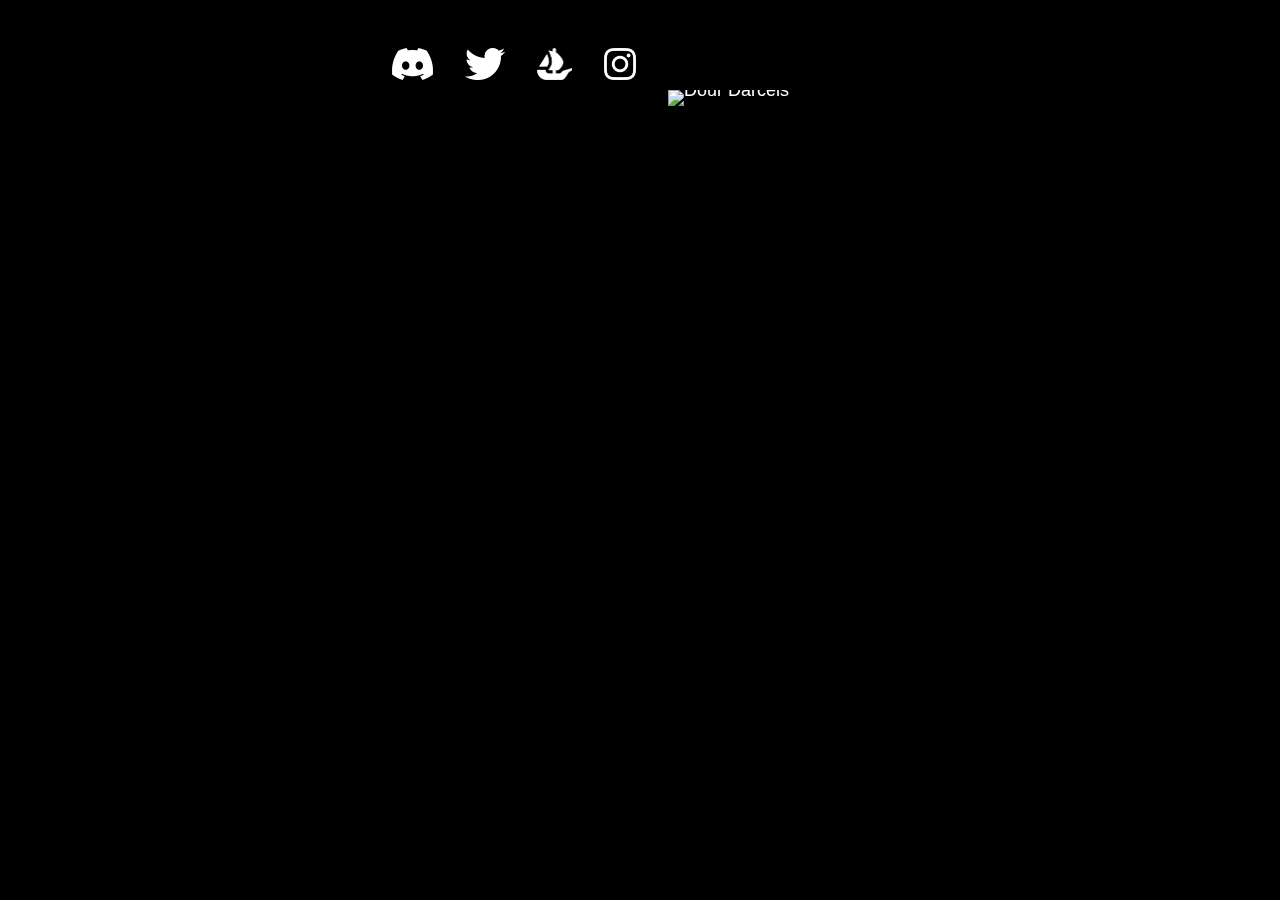
==== colette/index.html @ 50b35cbd "Update index.html" ====
<!--

Code by Adam Johnson
https://github.com/awj5

-->
<!DOCTYPE html>
<html lang="en">
    <head>
        <title>colette x Dour Darcels</title>
        <meta charset="utf-8" />
        <meta name="viewport" content="width=device-width, initial-scale=1.0">
        <meta name="description" content="colette x Dour Darcels is a collection of 1/1 NFTs, uniting the two entities who have collaborated together on various projects for over 10 years." />
        <link rel="icon" href="/assets/img/favicon.png" />

        <!-- CSS -->
        <link rel="stylesheet" href="/assets/css/global.css" />
        <link rel="stylesheet" href="/colette/assets/css/global.css" />
    </head>

    <body class="no-touch">
        <!-- Sections -->
        <section id="section-colette-1">
            <div class="section-wrapper">
                <div class="section-column section-column-right">
                    <h2>colette x<br />Dour<br />Darcels</h2>
                    <p><strong>25 x 1/1 NFTs</strong> to celebrate the <strong>25th anniversary</strong> of colette opening &amp; the <strong>10th anniversary</strong> of the Darcel Disappoints exhibition ‘150/15’.<br />
                    <br />
                    <strong>Launching March 20</strong></p>

                    <form class="js-cm-form" id="subForm" action="https://www.createsend.com/t/subscribeerror?description=" method="post" data-id="191722FC90141D02184CB1B62AB3DC26FFFB275FF84A6B1A730423E908BC8912690B4E89DEB6FAC15D19FB67980F1381BA206DD0C8B6D14E2C1AED941B311982">
                        <input type="text" placeholder="Join the mailing list for updates" aria-label="Email" class="js-cm-email-input qa-input-email" id="fieldEmail" name="cm-jriikhl-jriikhl" maxlength="200" required /><button type="submit" class="big-button">Join</button>
                    </form>
                </div>
            </div>

            <img src="" class="section-bg" alt="" />
        </section>

        <section id="section-colette-2">
            <div class="section-wrapper">
                <div class="section-column">
                    <p>colette x Dour Darcels is a collection of 1/1 NFTs, uniting the two entities who have collaborated together on various projects for over 10 years. From exhibitions to products and events, colette and Darcel have joined forces on a wide variety of projects culminating in their joint collection for IKEA.<br />
                    <br />
                    <strong>March 20 marks 25 years since colette first opened their doors and 10 years since Darcel’s ‘150/15’ exhibition at colette</strong>, to celebrate the anniversaries we are releasing 25 unique NFTs. Each creates a visual snapshot of the colette and Darcel worlds - the friends and strangers you would see from around the globe in the store, all coming together as one community.</p>
                    <a href="https://www.instagram.com/p/CYpLvq2pE-O/" target="_blank" class="big-button" id="section-colette-2-how">Buying your first NFT?</a>
                    <p id="section-colette-2-footer">The colette x Dour Darcels collection exists on it’s own smart contract and is separate to the Dour Darcels genesis collection.</p>
                </div>
            </div>

            <img src="" class="section-bg section-bg-right" alt="" />
        </section>

        <section id="section-colette-3">
            <div class="section-wrapper">
                <div class="section-column section-column-right">
                    <h2>colette</h2>
                    <p>Founded in 1997, colette was known globally as the first "concept store". Since its opening, the store revolutionized the retail model by fusing luxury fashion with streetwear, art, beauty, lifestyle, and more, opening a new world of unexpected collaborations that many retailers and brands are now adopting. It was a champion of emerging talent for 20 years and sat at the center of fashion until it’s closing in 2017.</p>
                </div>
            </div>

            <img src="" class="section-bg" alt="" />
        </section>

        <section id="section-colette-4">
            <div class="section-wrapper">
                <div class="section-column">
                    <h2>Dour<br />Darcels</h2>
                    <p><strong>Dour Darcels are a collection of 10,000 moody frens from the world of Darcel Disappoints.</strong> Darcel has been documenting the highs and lows of life online since 2008 and he has been published worldwide including in The New York Times and Vogue.<br />
                    <br />
                    Darcel has collaborated with the likes of Coca Cola, Adidas Originals, Uniqlo, and mostly importantly - <strong>colette. For over 10+ years they worked together on projects like Darcel exhibitions and collaborative projects with brands like IKEA.</strong></p>
                </div>
            </div>

            <img src="" class="section-bg section-bg-right" alt="" />
        </section>

        <section id="section-colette-5">
            <div class="section-wrapper">
                <h2>colette x<br />Dour<br />Darcels<br />History</h2>

                <div id="section-5-timeline">
                    <h3><span>2008</span></h3>
                    <div class="timeline-line" id="timeline-line-1"></div>
                    <timeline-event name="DD skateboard" src="timeline-colette-1.jpg" pos="top" href="https://www.darceldisappoints.com/yesno-skateboard-with-colette?id=YhdfiBIAAC0A1bwt"></timeline-event>
                    <div class="timeline-line"></div>
                    <timeline-event name="DD exhibition @ colette" src="timeline-colette-2.jpg" pos="bottom" href="https://www.darceldisappoints.com/and-a-miserable-day-to-you-too-exhibition?id=YhdaQRIAACgA1aqE"></timeline-event>
                    <div class="timeline-line"></div>
                    <timeline-event name="DD exhibition @ colette" src="timeline-colette-3.jpg" pos="top" href="https://www.darceldisappoints.com/15015-exhibition?id=YhSbgBEAACsAs4DI"></timeline-event>
                    <div class="timeline-line"></div>
                    <timeline-event name="colette bags" src="timeline-colette-4.jpg" pos="bottom" href="https://www.darceldisappoints.com/colette-shopping-bags?id=YhcHWBIAAC4A1Hyw"></timeline-event>
                    <div class="timeline-line"></div>
                    <timeline-event name="colette carnival" src="timeline-colette-5.jpg" pos="top" href="https://www.darceldisappoints.com/colette-carnaval?id=YhSaqREAAC0As3zq"></timeline-event>
                    <div class="timeline-line"></div>
                    <timeline-event name="DD install @ colette" src="timeline-colette-6.jpg" pos="bottom" href="https://www.darceldisappoints.com/installation-at-colette-waterbar?id=Yg4XFhEAAC8Alps8"></timeline-event>
                    <div class="timeline-line"></div>
                    <timeline-event name="Windows for colette" src="timeline-colette-7.jpg" pos="top"></timeline-event>
                    <div class="timeline-line"></div>
                    <timeline-event name="Rains collab" src="timeline-colette-8.jpg" pos="bottom" href="https://hypebeast.com/2015/9/colette-rains-2015-rainwear-collaboration"></timeline-event>
                    <div class="timeline-line"></div>
                    <timeline-event name="c x DD IKEA collection" src="timeline-colette-9.jpg" pos="top" href="https://www.ikea.com/au/en/ideas/201943_idip19a-a-cool-colourful-new-look-for-your-workspace-pub8c479621"></timeline-event>
                    <div class="timeline-line"></div>
                    <timeline-event name="c x DD NFTs" src="timeline-colette-10.jpg" pos="bottom"></timeline-event>
                    <div class="timeline-line"></div>
                    <h3><span>2022</span></h3>
                </div>
            </div>

            <div id="timeline-nav">
                <a href="javascript: moveTimeline(0);" id="timeline-nav-1"><span></span></a><a href="javascript: moveTimeline(1);" id="timeline-nav-2"><span></span></a><a href="javascript: moveTimeline(2);" id="timeline-nav-3"><span></span></a><a href="javascript: moveTimeline(3);" id="timeline-nav-4"><span></span></a>
            </div>

            <img src="" class="section-bg" alt="" />
        </section>

        <!-- Footer -->
        <footer>
            <a href="https://etherscan.io/address/0x8d609bd201beaea7dccbfbd9c22851e23da68691" target="_blank" id="footer-contract" class="big-button">Smart Contract</a><a href="/assets/Dour Darcels - NFT License.pdf" target="_blank" id="footer-ip" class="big-button">IP</a>
        </footer>

        <!-- Header -->
        <header>
            <a href="https://discord.gg/dourdarcels" target="_blank" id="header-discord" title="Discord"><img src="/assets/img/icon-discord.png" alt="Discord" /></a><a href="https://twitter.com/DourDarcelsNFT" target="_blank" id="header-twitter" title="Twitter"><img src="/assets/img/icon-twitter.png" alt="Twitter" /></a><a href="https://opensea.io/collection/dourdarcels" target="_blank" id="header-opensea" title="OpenSea"><img src="/assets/img/icon-opensea.png" alt="OpenSea" /></a><a href="https://instagram.com/dourdarcelsnft" target="_blank" id="header-ig" title="Instagram"><img src="/assets/img/icon-ig.png" alt="Instagram" /></a><a href="https://dourdarcels.io" id="header-dd" title="Dour darcels"><img src="/assets/img/icon-dd.png" alt="Dour Darcels" /></a>
        </header>

        <!-- Overlay -->
        <div id="overlay">
            <div id="overlay-bg"></div>

            <div id="overlay-wrapper">
                <div id="overlay-window"><a href="javascript: toggleOverlay();" id="overlay-close"><img src="/assets/img/close.png" alt="Close" title="Close" /></a><h4></h4><p></p></div>
            </div>
        </div>

        <!-- JS -->
        <script src="https://js.createsend1.com/javascript/copypastesubscribeformlogic.js"></script>
        <script type="module" src="/assets/js/components.js"></script>
        <script src="/assets/js/plugins/smoothscroll.min.js"></script>
        <script src="/assets/js/global.js"></script>
        <script src="/colette/assets/js/global.js"></script>
        <script src="/colette/assets/js/section-5.js"></script>
    </body>
</html>
---- assets/css/global.css ----
/* Import */

@import url("section-2.css");
@import url("section-5.css");

/* Fonts */

@font-face {
    font-family: "itc-avant-garde-gothic-lt-bold";
    src: url("../fonts/itc-avant-garde-gothic-lt-bold.woff2") format("woff2");
}

/* Set-up */

html {
    visibility: hidden; /* Hack to avoid FOUC */
    background-color: #000;
}

body {
    font-family: 'Helvetica Neue', sans-serif;
    font-size: 18px;
    color: #FFF;
    line-height: 0;
    margin: 0;
    -webkit-tap-highlight-color: transparent;
    -webkit-text-size-adjust: none;
}

h1,
h2,
h3,
h4,
h5,
h6 {
    font-family: "itc-avant-garde-gothic-lt-bold", sans-serif;
    font-size: 110px;
    letter-spacing: -4px;
    margin: 0;
    line-height: 0.8;
    font-weight: normal;
}

p {
    margin: 0;
    line-height: 1.25;
    overflow-wrap: break-word;
    font-weight: 300;
}

a {
    color: #FFF;
    text-decoration: none;
    user-select: none;
    -webkit-user-select: none;
}

/* Forms */

input {
    margin: 0;
    outline: none;
    box-sizing: border-box;
    padding-left: 32px;
    padding-right: 32px;
    font-family: 'Helvetica Neue', sans-serif;
    font-size: 16px;
    border: none;
    color: #000;
    border-radius: 0;
    height: 48px;
}

button {
    border: none;
    cursor: pointer;
    margin: 0;
}

/* Global */

.clear {
    clear: both;
}

section {
    opacity: 0;
    transition: opacity 0.5s ease-in;
    position: relative;
    overflow: hidden;
}

img.section-bg {
    width: 100%;
}

.section-wrapper {
    position: absolute;
    width: 100%;
    height: 100%;
    display: flex;
    justify-content: center;
    align-items: center;
}

.section-column {
    position: absolute;
    width: 50%;
    left: 0;
    text-align: center;
    box-sizing: border-box;
    padding: 16px;
}

.section-column-right {
    left: 50%;
}

.section-column p {
    max-width: 480px;
    margin: auto;
    margin-top: 24px;
}

.section-column p a {
    text-decoration: underline;
    font-weight: bold;
}

.big-button {
    line-height: 1;
    color: #000;
    background-color: #FFF;
    font-size: 18px;
    border-radius: 999px;
    height: 48px;
    display: flex;
    justify-content: center;
    align-items: center;
    padding-right: 32px;
    padding-left: 32px;
    font-family: "itc-avant-garde-gothic-lt-bold", sans-serif;
    width: max-content;
    min-width: 144px;
    transition: background-color 0.15s linear;
    user-select: none;
    -webkit-user-select: none;
}

.no-touch a.big-button:hover {
    background-color: #FFCC00;
}

.big-button:active {
    color: #FFF;
    background-color: #000 !important;
    transition: none !important;
}

@media only screen and (min-width: 927px) and (max-width: 1194px) {
    h2 {
        font-size: 100px;
    }

    p {
        font-size: 16px;
    }
}

@media only screen and (max-width: 926px) {
    h2 {
        font-size: 72px;
    }

    img.section-bg {
        width: 200%;
    }

    img.section-bg-right {
        transform: translateX(-50%);
    }

    .section-wrapper {
        position: static;
    }

    .section-column {
        width: 100%;
        padding: 32px;
        padding-top: 48px;
        padding-bottom: 48px;
        position: static;
    }
}

/* Web3 */

#WEB3_CONNECT_MODAL_ID,
#walletconnect-wrapper {
    line-height: normal;
}

/* Section 1 */

section#section-1 .section-wrapper img {
    width: 60%;
    max-width: 900px;
}

@media only screen and (max-width: 926px) {
    section#section-1 .section-wrapper {
        position: absolute;
        z-index: 1;
    }

    section#section-1 .section-wrapper img {
        width: 80%;
    }
}

/* Section 3 */

a#section-3-how {
    margin: auto;
    margin-top: 24px;
}

/* Section 7 */

#section-7-team {
    width: max-content;
    margin: auto;
    margin-top: 8px;
    display: grid;
    grid-template-columns: repeat(3, 176px);
}

#section-7-team a {
    line-height: 1;
    font-size: 12px;
    font-weight: 300;
    margin-top: 24px;
}

#section-7-team a img {
    width: 128px;
    display: block;
    border-radius: 999px;
    margin: auto;
}

#section-7-team a span {
    display: block;
    margin-top: 8px;
    margin-bottom: 8px;
    font-weight: bold;
    font-size: 16px;
}

@media only screen and (min-width: 1366px) {
    #section-7-team {
        grid-template-columns: repeat(3, 192px);
    }

    #section-7-team a img {
        width: 144px;
    }
}

@media only screen and (max-width: 1194px) {
    #section-7-team {
        grid-template-columns: repeat(3, 160px);
        margin-top: 16px;
    }

    #section-7-team a {
        margin-top: 16px;
    }
}

@media only screen and (max-width: 592px) {
    #section-7 .section-column {
        padding-left: 16px;
        padding-right: 16px;
    }

    #section-7-team {
        width: auto;
        grid-template-columns: repeat(2, auto);
    }
}

/* Footer */

footer {
    width: 100%;
    height: 128px;
    background-color: #000;
    display: flex;
    justify-content: center;
    align-items: center;
    visibility: hidden;
}

footer a.big-button {
    margin: 12px;
}

@media only screen and (max-width: 926px) {
    footer {
        height: 328px;
        flex-direction: column;
        padding-bottom: 24px;
    }
}

/* Header */

header {
    background-color: #000;
    border-radius: 999px;
    width: 560px;
    height: 64px;
    position: fixed;
    left: 50%;
    margin-left: -280px;
    top: 32px;
    z-index: 2;
}

a#header-discord {
    margin-left: 16px;
}

header img {
    height: 32px;
    padding: 16px;
}

a#header-connect {
    float: right;
    margin: 8px;
    opacity: 0.25;
    pointer-events: none;
}

@media only screen and (max-width: 624px) {
    header {
        width: 232px;
        margin-left: -116px;
        height: 48px;
        top: 24px;
    }

    a#header-discord {
        margin-left: 12px;
    }

    header img {
        height: 24px;
        padding: 12px;
    }

    a#header-connect {
        display: none;
    }
}

/* Overlay */

#overlay {
    position: fixed;
    width: 100%;
    height: 100%;
    display: none;
    z-index: 3;
    top: 0;
    overflow-y: auto;
    -webkit-overflow-scrolling: touch;
    opacity: 0;
    transition: opacity 0.25s ease-in;
}

#overlay-bg {
    position: absolute;
    width: 100%;
    height: 100%;
}

#overlay-wrapper {
    position: relative;
    margin: auto;
    padding: 16px;
}

#overlay-window {
    background-color: #000;
    padding: 24px;
    padding-top: 32px;
    padding-bottom: 32px;
    min-width: 240px;
    max-width: 320px;
}

#overlay-window a#overlay-close {
    position: absolute;
    right: 24px;
    margin-top: -24px;
}

#overlay-window a#overlay-close img {
    width: 24px;
    height: 24px;
}

#overlay-window h4 {
    font-size: 16px;
    font-family: 'Helvetica Neue', sans-serif;
    letter-spacing: normal;
    line-height: 1.25;
    font-weight: bold;
    margin-top: 16px;
}

#overlay-window p {
    font-size: 14px;
    font-weight: normal;
}
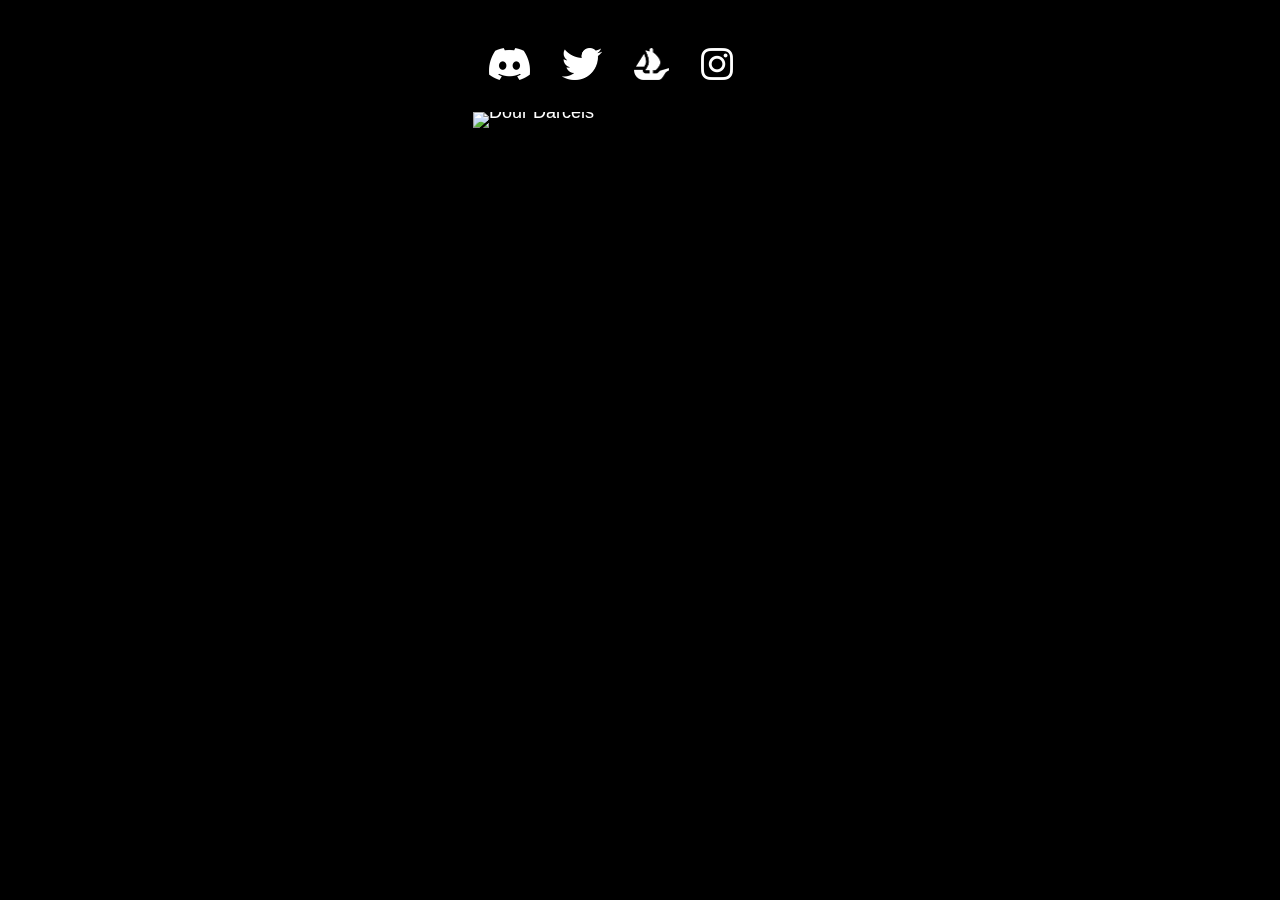
==== commit 199f2186: "colette OS" ====
--- a/colette/index.html
+++ b/colette/index.html
@@ -11,6 +11,17 @@
         <meta charset="utf-8" />
         <meta name="viewport" content="width=device-width, initial-scale=1.0">
         <meta name="description" content="colette x Dour Darcels is a collection of 1/1 NFTs, uniting the two entities who have collaborated together on various projects for over 10 years." />
+        <meta property="og:url" content="https://www.dourdarcels.io/colette">
+        <meta property="og:type" content="website">
+        <meta property="og:title" content="colette x Dour Darcels">
+        <meta property="og:description" content="colette x Dour Darcels is a collection of 1/1 NFTs, uniting the two entities who have collaborated together on various projects for over 10 years.">
+        <meta property="og:image" content="https://dourdarcels.io/assets/img/og-colette.jpg">
+        <meta name="twitter:card" content="summary_large_image">
+        <meta property="twitter:domain" content="dourdarcels.io">
+        <meta property="twitter:url" content="https://www.dourdarcels.io/colette">
+        <meta name="twitter:title" content="colette x Dour Darcels">
+        <meta name="twitter:description" content="colette x Dour Darcels is a collection of 1/1 NFTs, uniting the two entities who have collaborated together on various projects for over 10 years.">
+        <meta name="twitter:image" content="https://dourdarcels.io/assets/img/og-colette.jpg">
         <link rel="icon" href="/assets/img/favicon.png" />
 
         <!-- CSS -->
@@ -26,7 +37,7 @@
                     <h2>colette x<br />Dour<br />Darcels</h2>
                     <p><strong>25 x 1/1 NFTs</strong> to celebrate the <strong>25th anniversary</strong> of colette opening &amp; the <strong>10th anniversary</strong> of the Darcel Disappoints exhibition ‘150/15’.<br />
                     <br />
-                    <strong>Launching March 20</strong></p>
+                    <strong>Launching March 20</strong>. View the collection on <a href="https://opensea.io/collection/colettexdourdarcels" target="_blank">OpenSea</a>.</p>
 
                     <form class="js-cm-form" id="subForm" action="https://www.createsend.com/t/subscribeerror?description=" method="post" data-id="191722FC90141D02184CB1B62AB3DC26FFFB275FF84A6B1A730423E908BC8912690B4E89DEB6FAC15D19FB67980F1381BA206DD0C8B6D14E2C1AED941B311982">
                         <input type="text" placeholder="Join the mailing list for updates" aria-label="Email" class="js-cm-email-input qa-input-email" id="fieldEmail" name="cm-jriikhl-jriikhl" maxlength="200" required /><button type="submit" class="big-button">Join</button>
@@ -43,8 +54,8 @@
                     <p>colette x Dour Darcels is a collection of 1/1 NFTs, uniting the two entities who have collaborated together on various projects for over 10 years. From exhibitions to products and events, colette and Darcel have joined forces on a wide variety of projects culminating in their joint collection for IKEA.<br />
                     <br />
                     <strong>March 20 marks 25 years since colette first opened their doors and 10 years since Darcel’s ‘150/15’ exhibition at colette</strong>, to celebrate the anniversaries we are releasing 25 unique NFTs. Each creates a visual snapshot of the colette and Darcel worlds - the friends and strangers you would see from around the globe in the store, all coming together as one community.</p>
-                    <a href="https://www.instagram.com/p/CYpLvq2pE-O/" target="_blank" class="big-button" id="section-colette-2-how">Buying your first NFT?</a>
-                    <p id="section-colette-2-footer">The colette x Dour Darcels collection exists on it’s own smart contract and is separate to the Dour Darcels genesis collection.</p>
+                    <a href="https://www.instagram.com/p/CYpLvq2pE-O/" target="_blank" class="big-button centered-big-button">Buying your first NFT?</a>
+                    <p id="section-colette-2-footer">The colette x Dour Darcels collection exists on its own smart contract and is separate to the Dour Darcels genesis collection.</p>
                 </div>
             </div>
 
@@ -55,7 +66,7 @@
             <div class="section-wrapper">
                 <div class="section-column section-column-right">
                     <h2>colette</h2>
-                    <p>Founded in 1997, colette was known globally as the first "concept store". Since its opening, the store revolutionized the retail model by fusing luxury fashion with streetwear, art, beauty, lifestyle, and more, opening a new world of unexpected collaborations that many retailers and brands are now adopting. It was a champion of emerging talent for 20 years and sat at the center of fashion until it’s closing in 2017.</p>
+                    <p>Founded in 1997, colette was known globally as the first "concept store". Since its opening, the store revolutionized the retail model by fusing luxury fashion with streetwear, art, beauty, lifestyle, and more, opening a new world of unexpected collaborations that many retailers and brands are now adopting. It was a champion of emerging talent for 20 years and sat at the center of fashion until its closing in 2017.</p>
                 </div>
             </div>
 
@@ -115,12 +126,12 @@
 
         <!-- Footer -->
         <footer>
-            <a href="https://etherscan.io/address/0x8d609bd201beaea7dccbfbd9c22851e23da68691" target="_blank" id="footer-contract" class="big-button">Smart Contract</a><a href="/assets/Dour Darcels - NFT License.pdf" target="_blank" id="footer-ip" class="big-button">IP</a>
+            <a href="https://etherscan.io/address/0x6d93d3fd7bb8baebf853be56d0198989db655e40" target="_blank" id="footer-contract" class="big-button">Smart Contract</a><a href="/assets/colette x Dour Darcels NFT License.pdf" target="_blank" id="footer-ip" class="big-button">IP</a>
         </footer>
 
         <!-- Header -->
         <header>
-            <a href="https://discord.gg/dourdarcels" target="_blank" id="header-discord" title="Discord"><img src="/assets/img/icon-discord.png" alt="Discord" /></a><a href="https://twitter.com/DourDarcelsNFT" target="_blank" id="header-twitter" title="Twitter"><img src="/assets/img/icon-twitter.png" alt="Twitter" /></a><a href="https://opensea.io/collection/dourdarcels" target="_blank" id="header-opensea" title="OpenSea"><img src="/assets/img/icon-opensea.png" alt="OpenSea" /></a><a href="https://instagram.com/dourdarcelsnft" target="_blank" id="header-ig" title="Instagram"><img src="/assets/img/icon-ig.png" alt="Instagram" /></a><a href="https://dourdarcels.io" id="header-dd" title="Dour darcels"><img src="/assets/img/icon-dd.png" alt="Dour Darcels" /></a>
+            <a href="https://discord.gg/dourdarcels" target="_blank" id="header-discord" title="Discord"><img src="/assets/img/icon-discord.png" alt="Discord" /></a><a href="https://twitter.com/DourDarcelsNFT" target="_blank" id="header-twitter" title="Twitter"><img src="/assets/img/icon-twitter.png" alt="Twitter" /></a><a href="https://opensea.io/collection/colettexdourdarcels" target="_blank" id="header-opensea" title="OpenSea"><img src="/assets/img/icon-opensea.png" alt="OpenSea" /></a><a href="https://instagram.com/dourdarcelsnft" target="_blank" id="header-ig" title="Instagram"><img src="/assets/img/icon-ig.png" alt="Instagram" /></a><a href="https://dourdarcels.io" id="header-dd" title="Dour darcels"><img src="/assets/img/icon-dd.png" alt="Dour Darcels" /></a>
         </header>
 
         <!-- Overlay -->
--- a/colette/assets/css/global.css
+++ b/colette/assets/css/global.css
@@ -0,0 +1,87 @@
+/* Colette */
+
+/* Import */
+
+@import url("section-5.css");
+
+/* Section 1 */
+
+section#section-colette-1 h2 {
+    margin-top: 80px;
+}
+
+section#section-colette-1 form {
+    margin-top: 24px;
+}
+
+section#section-colette-1 form input {
+    border-radius: 999px 0 0 999px;
+    width: 288px;
+}
+
+section#section-colette-1 form button {
+    display: inline-flex;
+    vertical-align: top;
+    border-radius: 0 999px 999px 0;
+    background-color: #000;
+    color: #FFF;
+    min-width: auto;
+}
+
+.no-touch section#section-colette-1 form button.big-button:hover {
+    background-color: #FFCC00;
+}
+
+section#section-colette-1 form button.big-button:active {
+    color: #000;
+    background-color: #FFF !important;
+}
+
+@media only screen and (min-width: 927px) and (max-width: 1194px) {
+    section#section-colette-1 h2 {
+        font-size: 85px;
+    }
+}
+
+@media only screen and (max-width: 926px) {
+    section#section-colette-1 form input {
+        width: 168px;
+        padding-left: 16px;
+        padding-right: 16px;
+    }
+
+    section#section-colette-1 form button {
+        padding-left: 24px;
+        padding-right: 24px;
+        background-color: #FFCC00;
+    }
+}
+
+/* Section 2 */
+
+p#section-colette-2-footer {
+    font-style: italic;
+    font-size: 14px;
+}
+
+/* Footer */
+
+@media only screen and (max-width: 926px) {
+    footer {
+        height: 256px;
+    }
+}
+
+/* Header */
+
+header {
+    width: 366px;
+    margin-left: -183px;
+}
+
+@media only screen and (max-width: 624px) {
+    header {
+        width: 274px;
+        margin-left: -137px;
+    }
+}